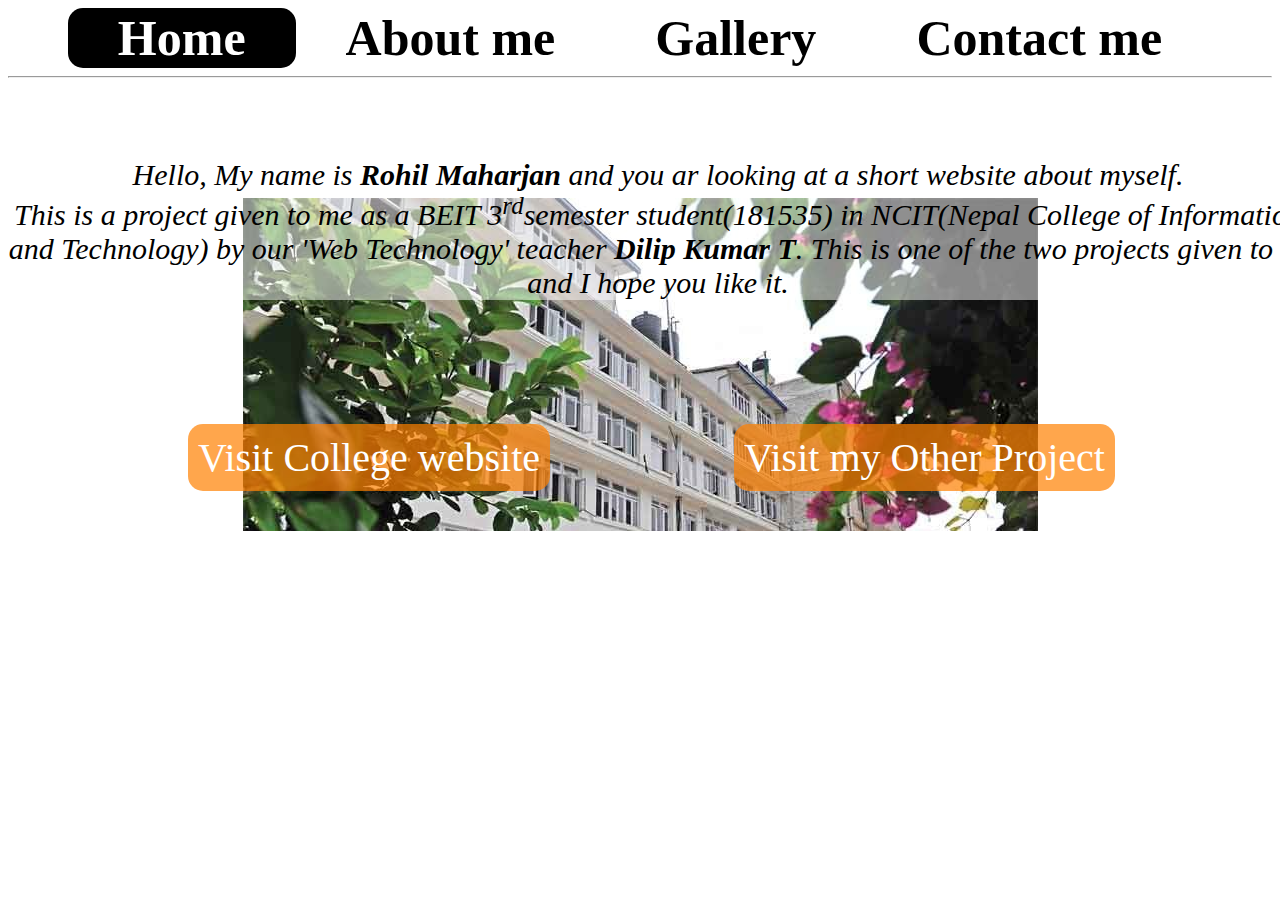
==== My_Website/index.html @ fb74c7b1 "updated" ====
<!DOCTYPE html>
<html>
<head>
	<title>Rohil Maharjan - My webpage</title>
	<meta name="keywords" content="Rohil,Maharjan,webpage">
	<meta name="Author" content="Rohil maharjan">
	<meta name="viewport" content="width=device-width,initial-scale=1.0"> 
	<link rel="icon" href="Images/120-1205879_transparent-rated-r-png-png-download-black-r.png">
	<link href="Other_files/style.css" type="text/css" rel="stylesheet">
	<script type="text/javascript" src="Other_files/javascript.js"></script>
	<style type="text/css">
		#Home{
			background-color: black;
			border-radius: 15px;
		}
		#Home p{
			color:white;
		}
		#About{
			color: black;
		}
		#About p:hover{
			color: white;
			transform: translateY(-5px);
			transition: 0.5s;
			
		}
		#Gallery{
			color: black;
		}
		#Gallery p:hover{
			color: white;
			transform: translateY(-5px);
			transition: 0.5s;
		}
		#Contact{
			color: black;
		}
		#Contact p:hover{
			color: white;
			transform: translateY(-5px);
			transition: 0.5s;
		}
		#content{
			background-image: url("Images/NCIT-building.jpg");
			background-repeat: no-repeat;
			background-attachment: fixed;
			background-position: center;
			width: 1300px;
			margin-top: 20px;
		}
		#msg{
			color: black;
			padding-top: 50px;
			font-style: italic;
			font-size: 30px;
			background-color: rgba(255,255,255,0.5);
		}
		.link_text{
			display: inline-block;
			font-size: 40px;
			background-color: rgba(255,128,0,0.7);
			color: white;
			padding: 10px;
			border-radius: 15px;
		}
		#college_website{
			display: inline-block;
			margin-left: 180px;
			margin-right: 180px;
		}
		.link_text:hover{
			transform: scale(0.9);
			transition: 0.5s;
			background-color: rgba(255,128,0,1);
		}
		#my_website{
			display: inline-block;
		}
	</style>
	</title>
</head>
<body>
<div id="title">
	<center>
		<table border="0" id="titlebar">
			<tr>
				<th id="Home"><p>Home</p></a></th>
				<th id="About"><a href="Other_files/aboutme.html"> <p>About me</p></th>
				<th id="Gallery"><a href="Other_files/gallery.html"><p>Gallery</p></th>
				<th id="Contact"><a href="Other_files/contact.html"><p>Contact me</p></th>
			</tr>
		</table>
	</center>
</div>
<hr>
<div id="content">
	<div id="hello">
		<center><p id="msg">Hello, My name is <b>Rohil Maharjan</b> and you ar looking at a short website about myself.<br>This is a project given to me as a BEIT 3<sup>rd</sup>semester student(181535) in NCIT(Nepal College of Information and Technology) by our 'Web Technology' teacher <b>Dilip Kumar T</b>. This is one of the two projects given to us and I hope you like it. </p></center>
	</div>
		<br><br><br>
		<div id="college_website">
			<a href="https://ncit.edu.np" target="_blank"><p class="link_text">Visit College website</p></a>
		</div>
		<div id="my_website">
			<a href="../Project_1/Main_file.html" target="_blank"><p class="link_text">Visit my Other Project</p></a>
		</div>
</div>
<div id="clockdisplay" class="clockstyle"></div>
</body>
</html>
---- My_Website/Other_files/style.css ----
body{
	background-image: url("D:/Web_Technology/Project_2/Images/unnamed-1.jpg");
	background-position: center;
	background-repeat: no-repeat;
	background-size: fill;
	background-attachment: fixed;
}
#title{
	text-align: center;
}
#titlebar{
	font-size: 50px;
	border-collapse: collapse;
}
#titlebar th{
	padding-left: 50px; 
	padding-right: 50px;
	text-align: center; 
}

a{
	text-decoration: none;
}
#titlebar p{
	padding: 0px;
	margin: 0px;
	color: black;
}
.clockstyle{
	position: fixed;
	bottom:10px;
	right:10px;
	font-size: 25px;
	background-color: rgba(255,255,255,0.5);
	padding: 10px;
	border-radius: 10px;
}
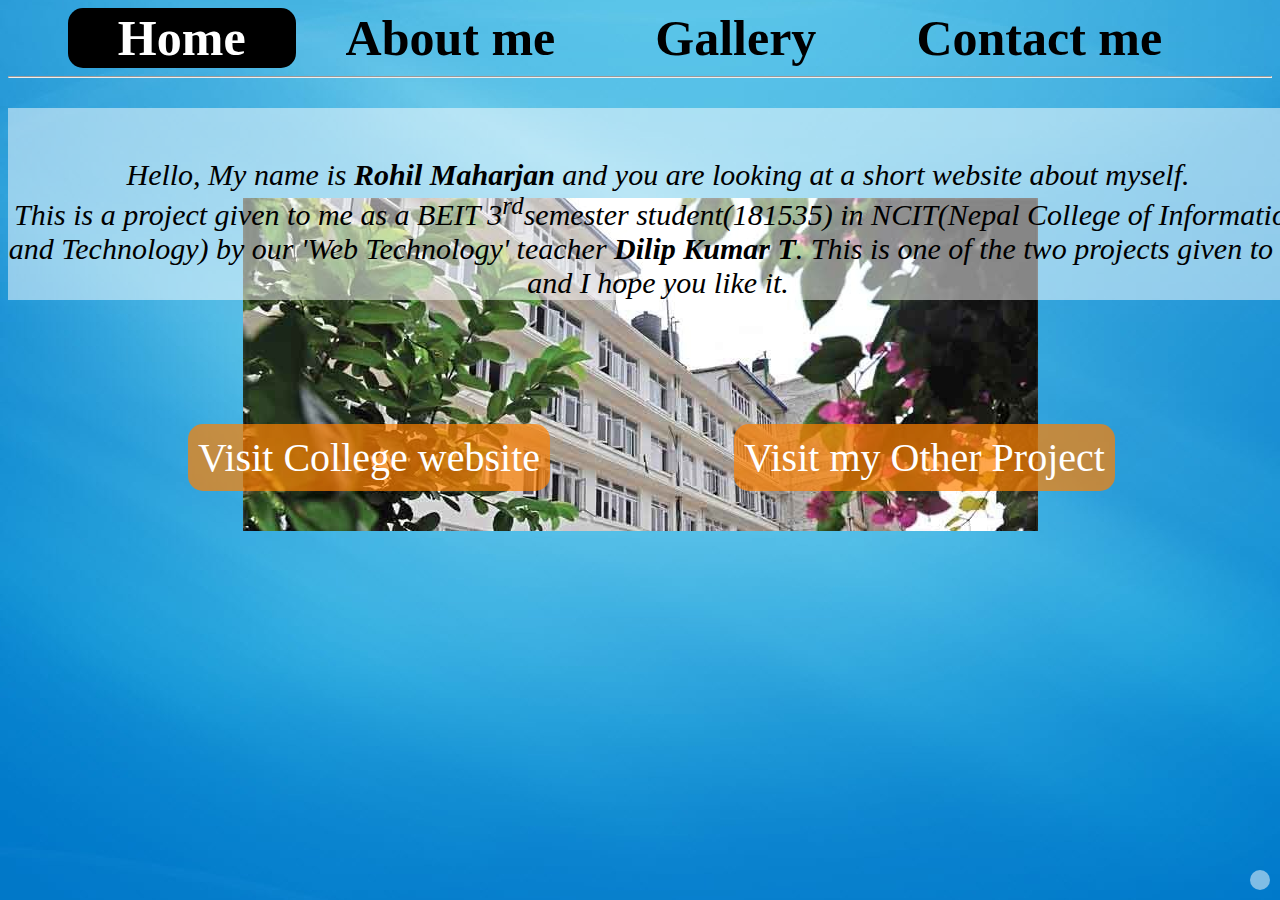
==== commit 5c5f0b38: "updated" ====
--- a/My_Website/index.html
+++ b/My_Website/index.html
@@ -4,10 +4,10 @@
 	<title>Rohil Maharjan - My webpage</title>
 	<meta name="keywords" content="Rohil,Maharjan,webpage">
 	<meta name="Author" content="Rohil maharjan">
-	<meta name="viewport" content="width=device-width,initial-scale=1.0"> 
+	<meta name="viewport" content="width=device-width,initial-scale=1"> 
 	<link rel="icon" href="Images/120-1205879_transparent-rated-r-png-png-download-black-r.png">
-	<link href="Other_files/style.css" type="text/css" rel="stylesheet">
-	<script type="text/javascript" src="Other_files/javascript.js"></script>
+	<link href="CSS/style.css" type="text/css" rel="stylesheet">
+	<script type="text/javascript" src="javascript.js"></script>
 	<style type="text/css">
 		#Home{
 			background-color: black;
@@ -56,6 +56,9 @@
 			font-size: 30px;
 			background-color: rgba(255,255,255,0.5);
 		}
+		#msg:hover{
+			background-color: rgba(255,255,255,0.8);
+		}
 		.link_text{
 			display: inline-block;
 			font-size: 40px;
@@ -86,9 +89,9 @@
 		<table border="0" id="titlebar">
 			<tr>
 				<th id="Home"><p>Home</p></a></th>
-				<th id="About"><a href="Other_files/aboutme.html"> <p>About me</p></th>
-				<th id="Gallery"><a href="Other_files/gallery.html"><p>Gallery</p></th>
-				<th id="Contact"><a href="Other_files/contact.html"><p>Contact me</p></th>
+				<th id="About"><a href="aboutme.html"> <p>About me</p></th>
+				<th id="Gallery"><a href="gallery.html"><p>Gallery</p></th>
+				<th id="Contact"><a href="contact.html"><p>Contact me</p></th>
 			</tr>
 		</table>
 	</center>
@@ -96,7 +99,7 @@
 <hr>
 <div id="content">
 	<div id="hello">
-		<center><p id="msg">Hello, My name is <b>Rohil Maharjan</b> and you ar looking at a short website about myself.<br>This is a project given to me as a BEIT 3<sup>rd</sup>semester student(181535) in NCIT(Nepal College of Information and Technology) by our 'Web Technology' teacher <b>Dilip Kumar T</b>. This is one of the two projects given to us and I hope you like it. </p></center>
+		<center><p id="msg">Hello, My name is <b>Rohil Maharjan</b> and you are looking at a short website about myself.<br>This is a project given to me as a BEIT 3<sup>rd</sup>semester student(181535) in NCIT(Nepal College of Information and Technology) by our 'Web Technology' teacher <b>Dilip Kumar T</b>. This is one of the two projects given to us and I hope you like it. </p></center>
 	</div>
 		<br><br><br>
 		<div id="college_website">
--- a/My_Website/CSS/style.css
+++ b/My_Website/CSS/style.css
@@ -0,0 +1,37 @@
+body{
+	background-image: url("../Images/unnamed-1.jpg");
+	background-position: center;
+	background-repeat: no-repeat;
+	background-size: fill;
+	background-attachment: fixed;
+}
+#title{
+	text-align: center;
+}
+#titlebar{
+	font-size: 50px;
+	border-collapse: collapse;
+}
+#titlebar th{
+	padding-left: 50px; 
+	padding-right: 50px;
+	text-align: center; 
+}
+
+a{
+	text-decoration: none;
+}
+#titlebar p{
+	padding: 0px;
+	margin: 0px;
+	color: black;
+}
+.clockstyle{
+	position: fixed;
+	bottom:10px;
+	right:10px;
+	font-size: 25px;
+	background-color: rgba(255,255,255,0.5);
+	padding: 10px;
+	border-radius: 10px;
+}
